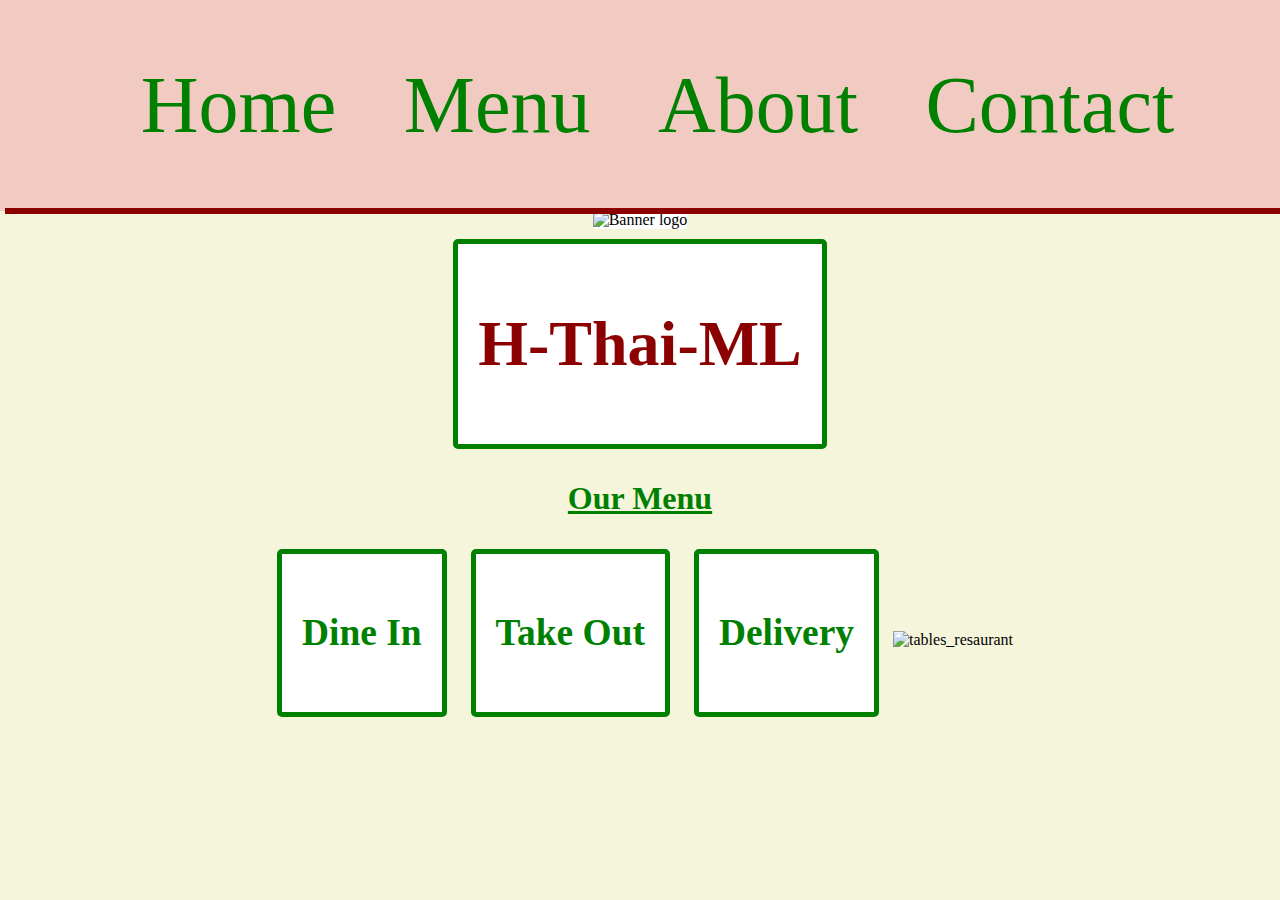
==== index.html @ 69b3622a "final submission" ====
<!DOCTYPE html>
<html lang="en">
<head>
    <meta charset="UTF-8">
    <meta name="viewport" content="width=device-width, initial-scale=1.0">
    <title>H-Thai-ML</title>
    <link rel="stylesheet" href="assets/css/style.css" type="text/css">
    <link 
    rel="stylesheet" 
    href="https://pro.fontawesome.com/releases/v5.10.0/css/all.css" 
    integrity="sha384-AYmEC3Yw5cVb3ZcuHtOA93w35dYTsvhLPVnYs9eStHfGJvOvKxVfELGroGkvsg+p" 
    crossorigin="anonymous"/>
</head>
<body>
    <!-- TODO: Navbar here -->
    <nav>
        <ul>
            <li><a href= index.html>Home</a></li>
            <li><a href= menu.html>Menu</a></li>
            <li><a href= about.html>About</a></li>
            <li><a href= Contact.html>Contact</a></li>
            
        </ul>
    </nav>
    <hr class="nav-horiz-line"/>

    <!-- HOME PAGE -->
    <!-- TODO: Banner Image here-->
    <img id="banner" alt="Banner logo" src="assets\images\banner.png">

    <main>
        <div class="service">
            <h1>H-Thai-ML</h1>
           <!-- TODO: Home page code here-->
        </div>
        <div>
            <h1><a href= menu.html class="our-menu">Our Menu</a></h1>
            
        </div>
        </div>
        <div class="service">
            <h3>Dine In</h3>
        </div>
        <div class="service">
            <h3>Take Out</h3>
        </div>
        <div class="service">
            <h3>Delivery</h3>
        </div>
        <img alt="tables_resaurant" src="\assets\images\table-in-restaurant.jpg">


    </main>
</body>
</html>
---- assets/css/style.css ----
html,
body {
    margin: 0;
    padding: 0;
    background-color: beige;
    text-align: center;
}

h1,
h2 {
    color: darkred;
}

h3, 
p,
li {
    color: green;
}

img {
    width: 100%;
    height: auto;
    max-width: 100%;
}

main {
    margin: 0 20%;
}
 hr.nav-horiz-line {
    border: 3px solid darkred;
    position: absolute;
    left: 5px;
    top: 200px;
    width: 100%;
} 

hr {
    border: 3px solid darkred;
    width: 100%;

}

nav {
    background-color: rgb(241, 202, 193);
    padding: 10px;
    width: 100%;
}

nav ul {
    list-style-type: none;
    text-align: center;
}

nav li {
    display: inline;
    font-size: 50px;
    padding: 15px;
}

nav a {
    text-decoration: none;
    font-size: 1.6em;
    color: green;
    margin-right: 25px;
}

nav a:hover {
    color: darkred;
}


#banner {
    width: 100%;
    height: auto;
    background-color: white;
}

#banner img {
    width: 60%;
    height: auto;
}

.service {
    display: inline-block;
    background-color: white;
    border: 5px solid green;
    border-radius: 5px;
    color: darkred;
    font-size: 2em;
    padding: 20px;
    margin: 10px;
}

table {
    border: 3px solid black;
    width: 100%;
}
  
td,
th {
    border: 1px solid black;
    padding: 5px;
}

ul {
    list-style: none;
    font-size: 50px;
    text-align: center;
}

.about-image {
    width: 600px;
    
}

.our-menu {
    color: green;
}
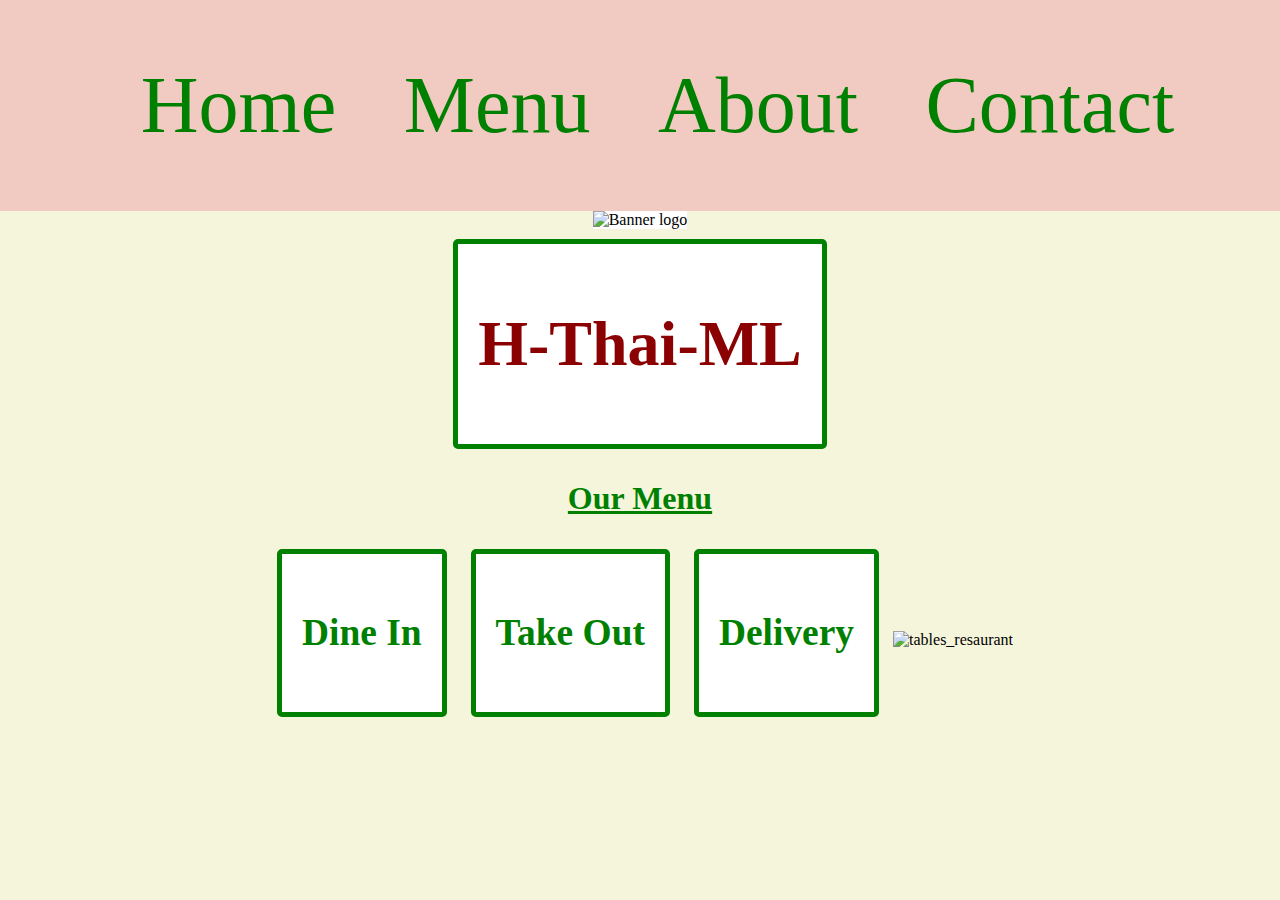
==== commit 90066a5c: "finished project" ====
--- a/index.html
+++ b/index.html
@@ -22,7 +22,7 @@
             
         </ul>
     </nav>
-    <hr class="nav-horiz-line"/>
+    <!-- <hr class="nav-horiz-line"/> -->
 
     <!-- HOME PAGE -->
     <!-- TODO: Banner Image here-->
